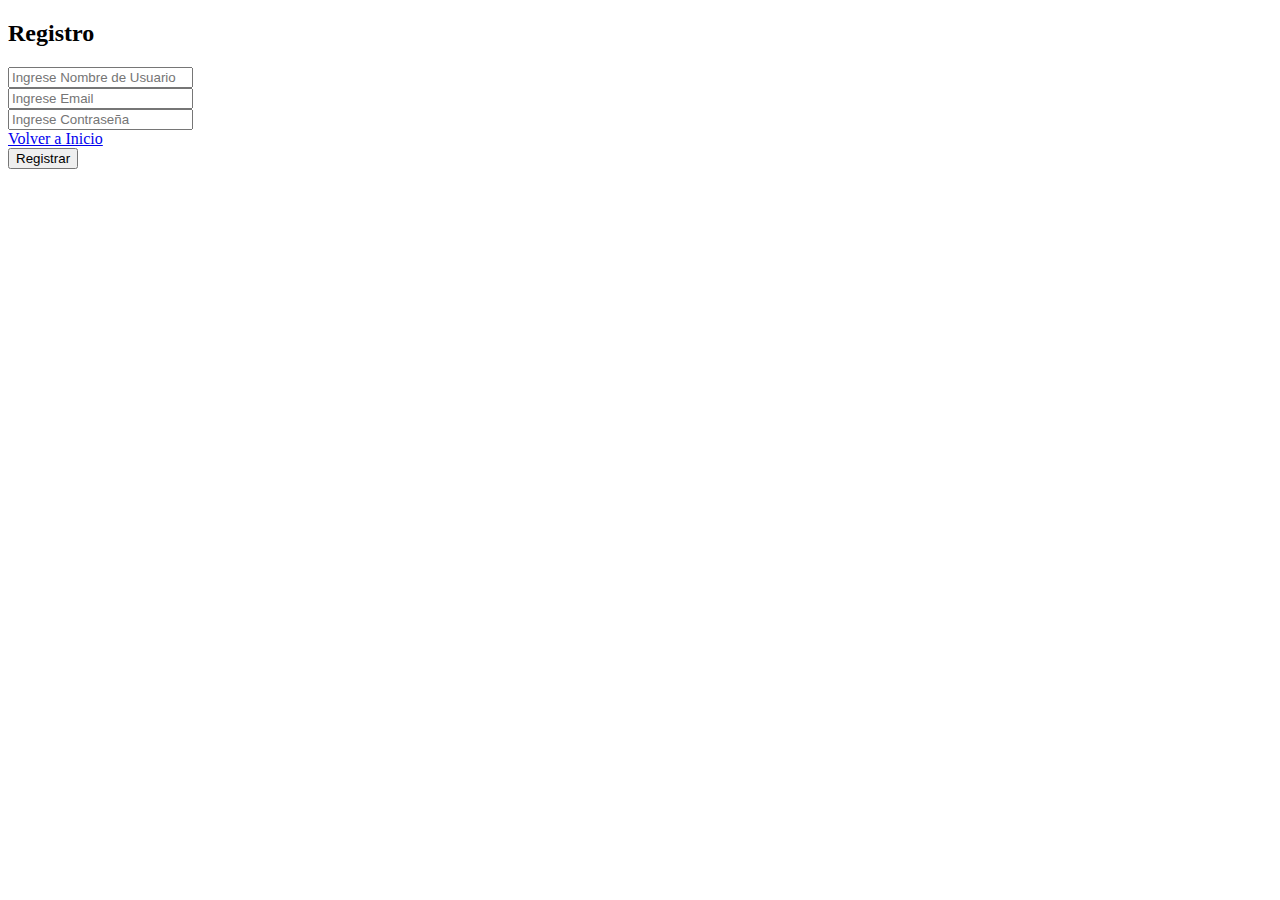
==== registro.html @ 0b04646b "Add files via upload" ====
<!DOCTYPE html>
<html lang="es">
<head>
    <meta charset="UTF-8">
    <meta name="viewport" content="width=device-width, initial-scale=1.0">
    <link rel="stylesheet" href="estilos/estilos-registro.css">
    <title>Registro</title>
</head>
<body>
    <div class="box">
        <div class="form">
            <h2>Registro</h2>
            <div class="inputBox">
                <input type="text" placeholder="Ingrese Nombre de Usuario" id="usuario">
                <i></i>
            <div class="inputBox">
                <input type="email" placeholder="Ingrese Email" id="email">
                <i></i>   
            </div>
            <div class="inputBox">
                <input type="password" placeholder="Ingrese Contraseña" id="contraseña">
                <i></i>
            </div>
            <div class="links">
                <a href="index.html">Volver a Inicio</a>
            </div>
            <input type="submit" value="Registrar" onclick="">
            </div>
    </div>
    
</body>
</html>
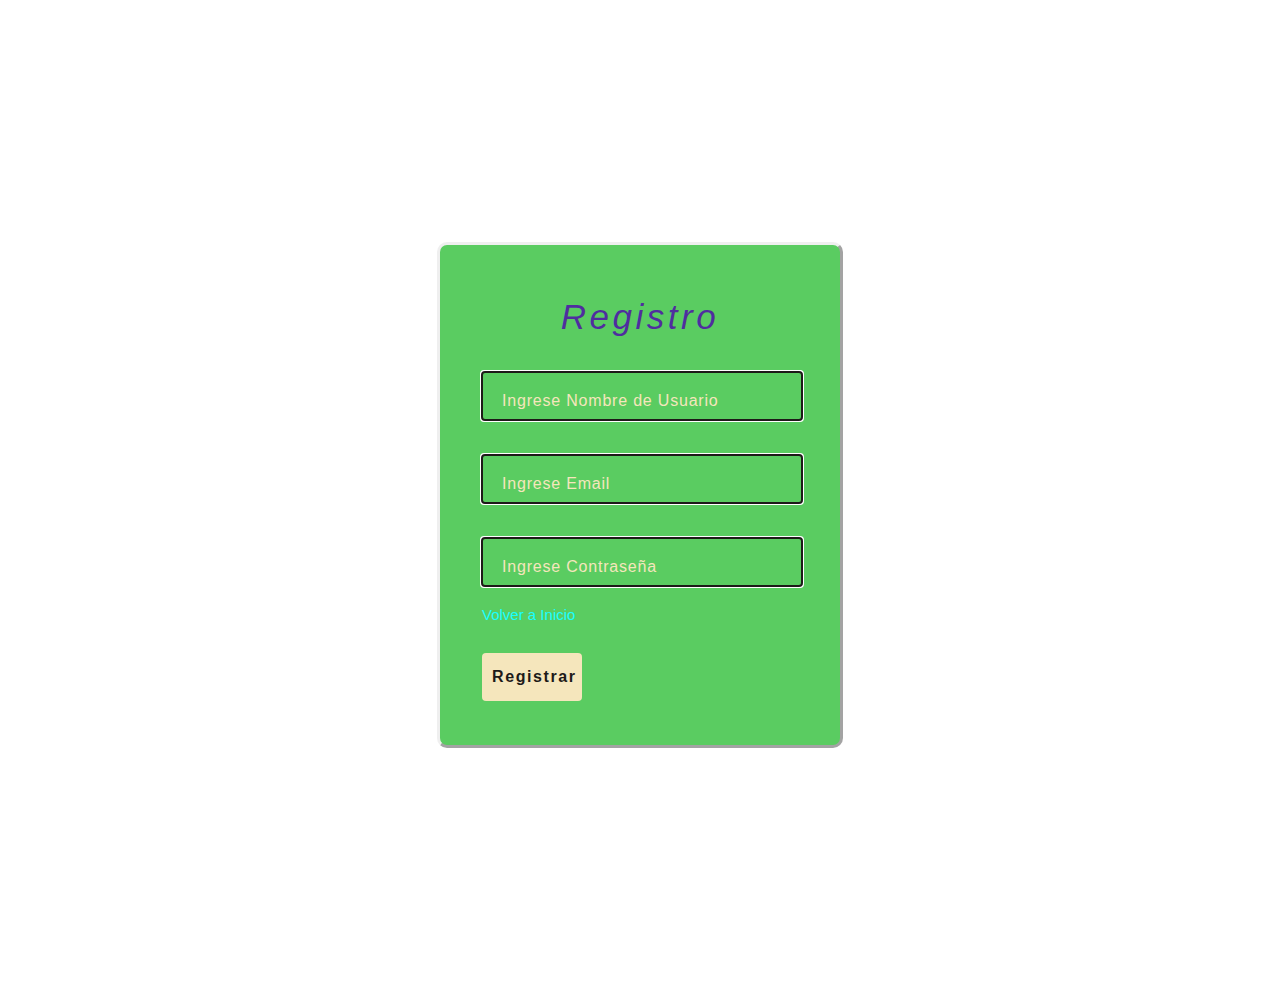
==== commit afe7ebed: "Update registro.html" ====
--- a/registro.html
+++ b/registro.html
@@ -3,7 +3,7 @@
 <head>
     <meta charset="UTF-8">
     <meta name="viewport" content="width=device-width, initial-scale=1.0">
-    <link rel="stylesheet" href="estilos/estilos-registro.css">
+    <link rel="stylesheet" href="estilos-registro.css">
     <title>Registro</title>
 </head>
 <body>
@@ -29,4 +29,4 @@
     </div>
     
 </body>
-</html>+</html>
--- a/estilos-registro.css
+++ b/estilos-registro.css
@@ -0,0 +1,111 @@
+*
+{
+    margin: 0;
+    padding: 0;
+    font-family: Arial;
+}
+
+body{
+    background: url(/multimedia/fondo-con-sombra.png);  
+    background-size:cover;
+    background-position: center; 
+    display: flex;
+    justify-content: center;
+    align-items: center;
+    min-height: 110vh;
+}
+
+.box{
+    position: relative;
+    width: 400px;
+    height: 500px;
+    background: #49c751;
+    border-style: outset;
+    border-radius: 10px;
+    overflow: hidden;
+    opacity: 0.9;
+}
+
+
+.form{
+    background-size: cover;
+    opacity: 2;
+    position: absolute;
+    inset: 2px;
+    border-radius: 20px;
+    z-index: 9;
+    padding: 50px 40px;
+    display: flex;
+    flex-direction: column;
+}
+
+.form h2{
+    font-size: 35px;
+    color: #3d1795;
+    font-weight: 300;
+    text-align: center;
+    letter-spacing: 0.1em;
+    font-style: italic;
+}
+
+.inputBox{
+    position: relative;
+    width: 300px;
+    margin-top: 35px;
+}
+
+.inputBox input{
+    position: relative;
+    width: 100%;
+    padding: 20px 10px 10px;
+    background: transparent;
+    border: none;
+    outline-style: auto;
+    color: #050200;
+    font-size: 1em;
+    letter-spacing: 0.1em;
+}
+
+.inputBox input::-webkit-input-placeholder{
+    position: relative;
+    left: 0;
+    padding: 20px 10px 10px;
+    font-size: 1em;
+    color: #f4e4b5;
+    pointer-events: none;
+    letter-spacing: 0.05em;
+    transition: 0.5s;
+}
+
+.links{
+    display: flex;
+    justify-content: space-between;
+}
+
+.links a{
+    margin: 20px 0;
+    font-size: 15px;
+    color: #00ffff;
+    text-decoration: none;
+}
+
+.links a:hover,
+.links a:nth-child(2){
+    color: #256bf7;
+}
+
+input[type="submit"]{
+    border: none;
+    outline: none;
+    background: #f4e4b5;
+    padding: 15px 10px;
+    width: 100px;
+    margin-top: 10px;
+    border-radius: 4px;
+    font-weight: 600;
+    cursor: pointer;
+}
+
+input[type="submit"]:active{
+    opacity: 0.4;
+}
